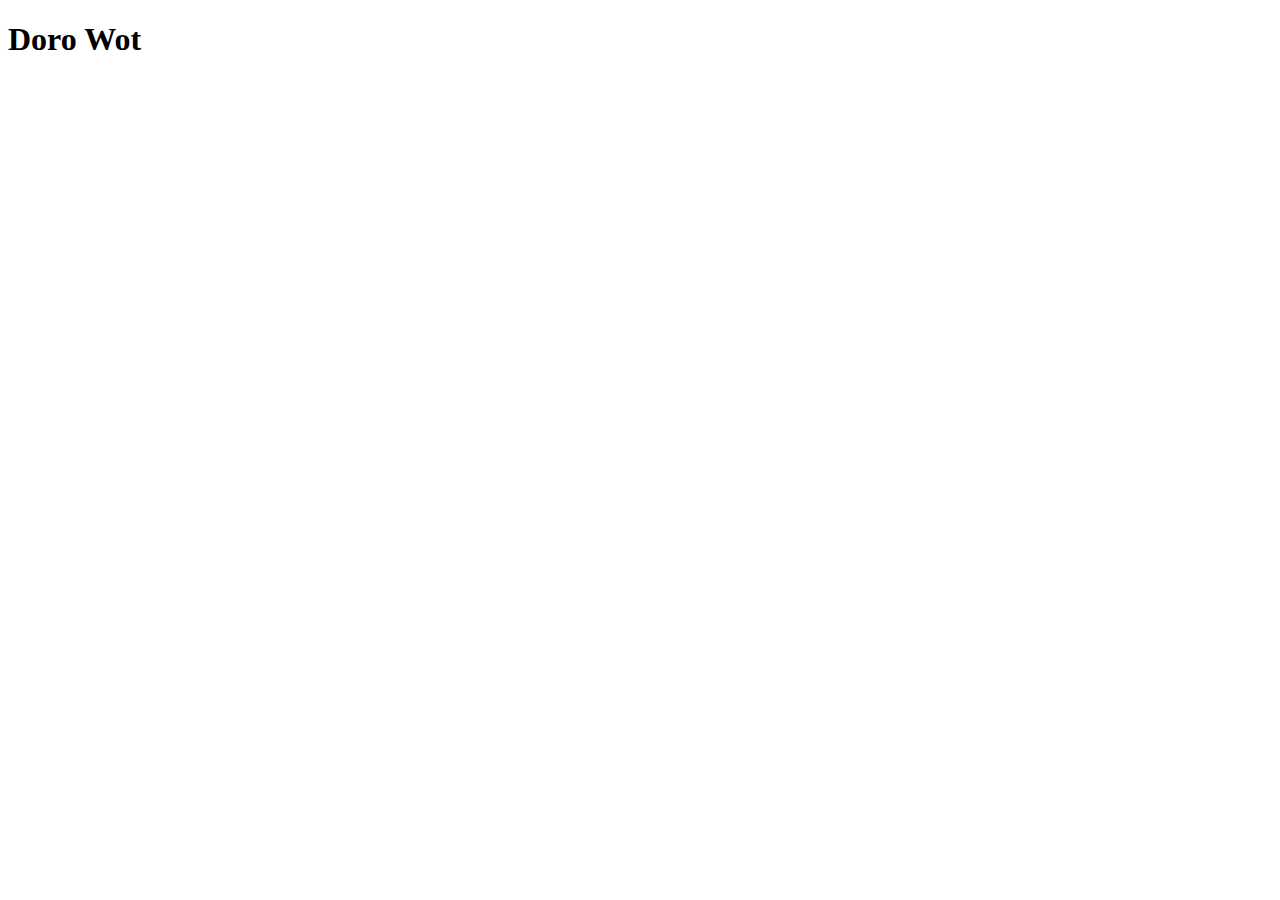
==== recipes/dorowot.html @ c1577586 "Add Ethiopian cuisine" ====
<!DOCTYPE html>
<html lang="en">
<head>
    <meta charset="UTF-8">
    <meta name="viewport" content="width=device-width, initial-scale=1.0">
    <title>Doro Wot</title>
</head>
<body>
    <h1 id="header">Doro Wot</h1>
</body>
</html>
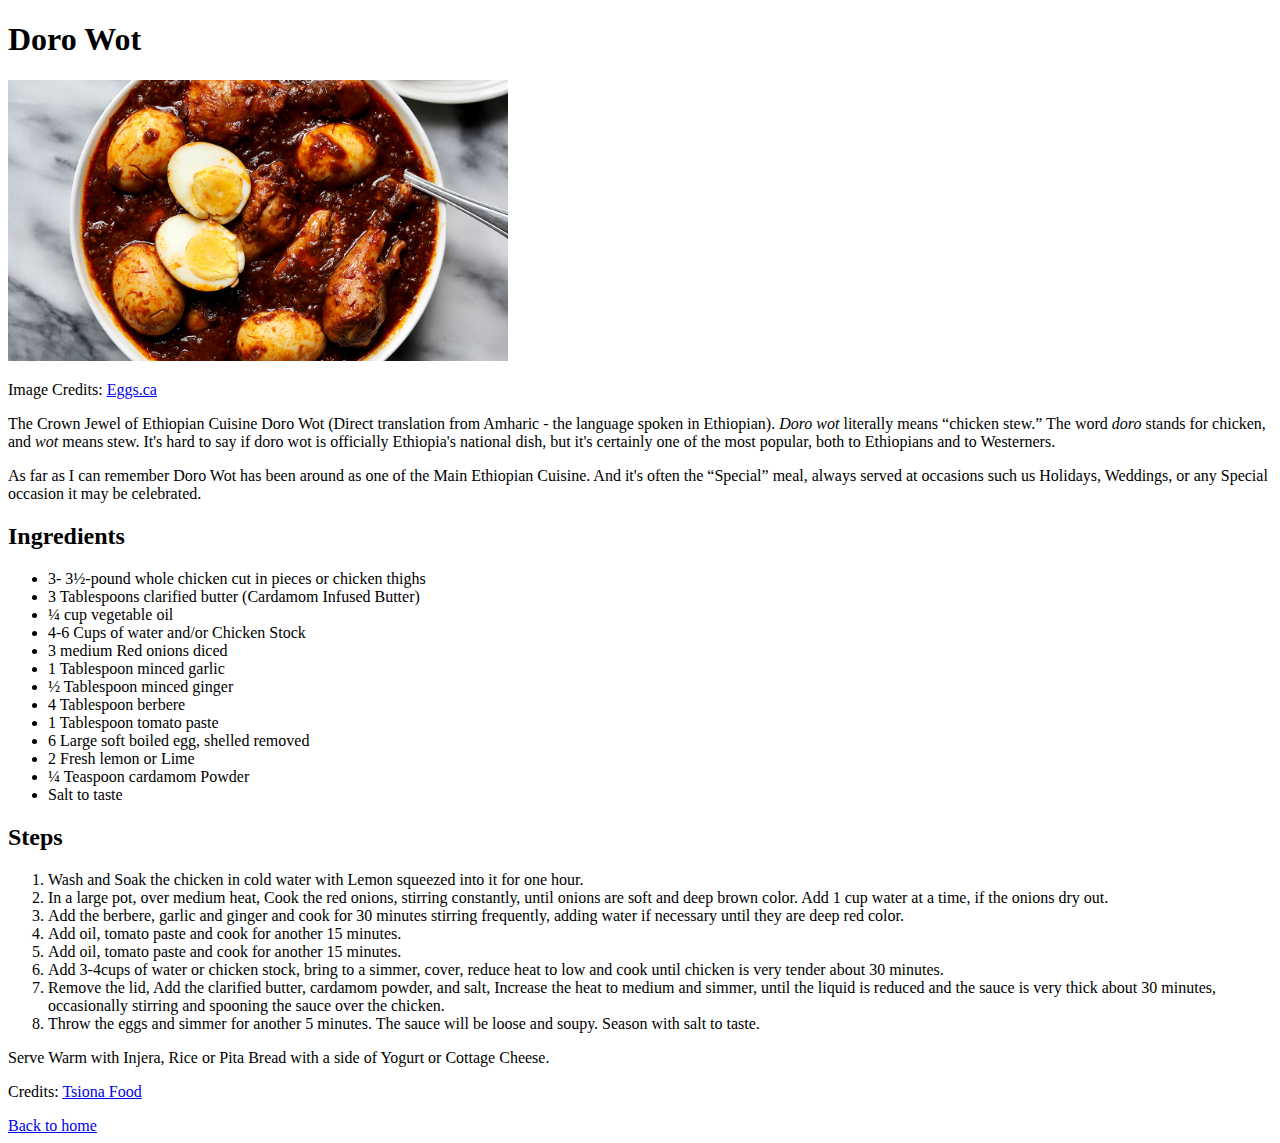
==== commit 3ad70409: "Create Doro Wot recipes" ====
--- a/recipes/dorowot.html
+++ b/recipes/dorowot.html
@@ -7,5 +7,47 @@
 </head>
 <body>
     <h1 id="header">Doro Wot</h1>
+    <img src="../images/doro-wot.jpg" alt="doro wot" width="500px">
+    <p>Image Credits: <a href="https://www.eggs.ca/recipes/doro-wat">Eggs.ca</a></p>
+    <div>
+    <p>The Crown Jewel of Ethiopian Cuisine Doro Wot (Direct translation from Amharic - the language spoken in Ethiopian). <em>Doro wot</em> literally means “chicken stew.” The word <em>doro</em> stands for chicken, and <em>wot</em> means stew. It's hard to say if doro wot is officially Ethiopia's national dish, but it's certainly one of the most popular, both to Ethiopians and to Westerners.</p>
+
+    <p>As far as I can remember Doro Wot has been around as one of the Main Ethiopian Cuisine. And it's often the “Special” meal, always served at occasions such us Holidays, Weddings, or any Special occasion it may be celebrated.</p>
+    </div>
+
+    <div>
+        <h2>Ingredients</h2>
+        <ul>
+            <li>3- 3½-pound whole chicken cut in pieces or chicken thighs</li>
+            <li>3 Tablespoons clarified butter (Cardamom Infused Butter)</li>
+            <li>¼ cup vegetable oil</li>
+            <li>4-6 Cups of water and/or Chicken Stock</li>
+            <li>3 medium Red onions diced</li>
+            <li>1 Tablespoon minced garlic</li>
+            <li>½ Tablespoon minced ginger</li>
+            <li>4 Tablespoon berbere</li>
+            <li>1 Tablespoon tomato paste</li>
+            <li>6 Large soft boiled egg, shelled removed</li>
+            <li>2 Fresh lemon or Lime</li>
+            <li>¼ Teaspoon cardamom Powder</li>
+            <li>Salt to taste</li>
+        </ul>
+    </div>
+    <div>
+        <h2>Steps</h2>
+        <ol>
+            <li>Wash and Soak the chicken in cold water with Lemon squeezed into it for one hour.</li>
+            <li>In a large pot, over medium heat, Cook the red onions, stirring constantly, until onions are soft and deep brown color. Add 1 cup water at a time, if the onions dry out.</li>
+            <li>Add the berbere, garlic and ginger and cook for 30 minutes stirring frequently, adding water if necessary until they are deep red color.</li>
+            <li>Add oil, tomato paste and cook for another 15 minutes.</li>
+            <li>Add oil, tomato paste and cook for another 15 minutes.</li>
+            <li>Add 3-4cups of water or chicken stock, bring to a simmer, cover, reduce heat to low and cook until chicken is very tender about 30 minutes.</li>
+            <li>Remove the lid, Add the clarified butter, cardamom powder, and salt, Increase the heat to medium and simmer, until the liquid is reduced and the sauce is very thick about 30 minutes, occasionally stirring and spooning the sauce over the chicken.</li>
+            <li>Throw the eggs and simmer for another 5 minutes. The sauce will be loose and soupy. Season with salt to taste.</li>
+        </ol>
+    </div>
+    <p>Serve Warm with Injera, Rice or Pita Bread with a side of Yogurt or Cottage Cheese.</p>
+    <p>Credits: <a href="https://www.tsionafoods.com/post/doro-wot">Tsiona Food</a></p>
+    <a href="../index.html">Back to home</a>
 </body>
 </html>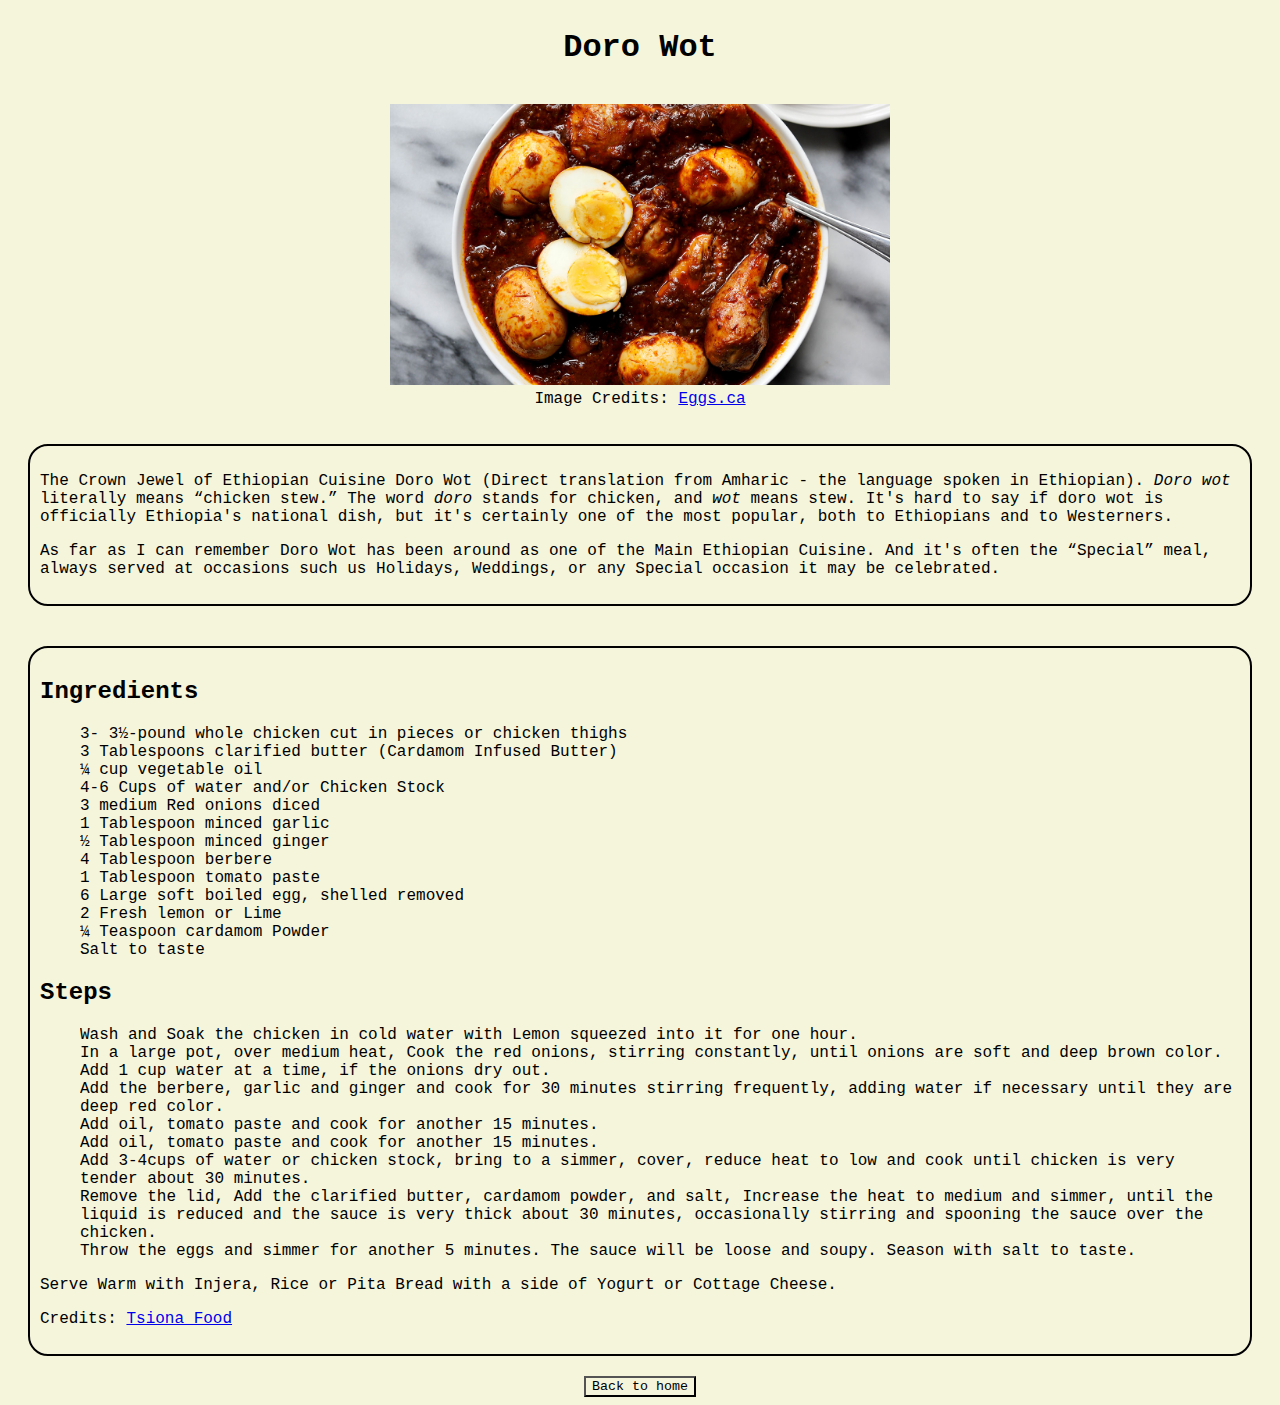
==== commit 1db30464: "Add style to each recipe page" ====
--- a/recipes/dorowot.html
+++ b/recipes/dorowot.html
@@ -1,53 +1,79 @@
 <!DOCTYPE html>
 <html lang="en">
+
 <head>
     <meta charset="UTF-8">
     <meta name="viewport" content="width=device-width, initial-scale=1.0">
+    <link rel="stylesheet" href="../style.css">
     <title>Doro Wot</title>
 </head>
+
 <body>
-    <h1 id="header">Doro Wot</h1>
-    <img src="../images/doro-wot.jpg" alt="doro wot" width="500px">
-    <p>Image Credits: <a href="https://www.eggs.ca/recipes/doro-wat">Eggs.ca</a></p>
-    <div>
-    <p>The Crown Jewel of Ethiopian Cuisine Doro Wot (Direct translation from Amharic - the language spoken in Ethiopian). <em>Doro wot</em> literally means “chicken stew.” The word <em>doro</em> stands for chicken, and <em>wot</em> means stew. It's hard to say if doro wot is officially Ethiopia's national dish, but it's certainly one of the most popular, both to Ethiopians and to Westerners.</p>
+    <div class="container doro">
+        <h1 id="header">Doro Wot</h1>
+        <div class="main-img">
+            <figure>
+                <img src="../images/doro-wot.jpg" alt="doro wot" width="500px" height="auto">
+                <figcaption>Image Credits: <a href="https://www.eggs.ca/recipes/doro-wat">Eggs.ca</a></figcaption>
+            </figure>
+        </div>
 
-    <p>As far as I can remember Doro Wot has been around as one of the Main Ethiopian Cuisine. And it's often the “Special” meal, always served at occasions such us Holidays, Weddings, or any Special occasion it may be celebrated.</p>
+        <div class="intro">
+            <p>The Crown Jewel of Ethiopian Cuisine Doro Wot (Direct translation from Amharic - the language spoken in
+                Ethiopian). <em>Doro wot</em> literally means “chicken stew.” The word <em>doro</em> stands for chicken,
+                and <em>wot</em> means stew. It's hard to say if doro wot is officially Ethiopia's national dish, but
+                it's certainly one of the most popular, both to Ethiopians and to Westerners.</p>
+
+            <p>As far as I can remember Doro Wot has been around as one of the Main Ethiopian Cuisine. And it's often
+                the “Special” meal, always served at occasions such us Holidays, Weddings, or any Special occasion it
+                may be celebrated.</p>
+        </div>
+
+        <div class="ingredients-steps">
+            <h2>Ingredients</h2>
+            <ul>
+                <li>3- 3½-pound whole chicken cut in pieces or chicken thighs</li>
+                <li>3 Tablespoons clarified butter (Cardamom Infused Butter)</li>
+                <li>¼ cup vegetable oil</li>
+                <li>4-6 Cups of water and/or Chicken Stock</li>
+                <li>3 medium Red onions diced</li>
+                <li>1 Tablespoon minced garlic</li>
+                <li>½ Tablespoon minced ginger</li>
+                <li>4 Tablespoon berbere</li>
+                <li>1 Tablespoon tomato paste</li>
+                <li>6 Large soft boiled egg, shelled removed</li>
+                <li>2 Fresh lemon or Lime</li>
+                <li>¼ Teaspoon cardamom Powder</li>
+                <li>Salt to taste</li>
+            </ul>
+
+            <h2>Steps</h2>
+            <ol>
+                <li>Wash and Soak the chicken in cold water with Lemon squeezed into it for one hour.</li>
+                <li>In a large pot, over medium heat, Cook the red onions, stirring constantly, until onions are soft
+                    and deep brown color. Add 1 cup water at a time, if the onions dry out.</li>
+                <li>Add the berbere, garlic and ginger and cook for 30 minutes stirring frequently, adding water if
+                    necessary until they are deep red color.</li>
+                <li>Add oil, tomato paste and cook for another 15 minutes.</li>
+                <li>Add oil, tomato paste and cook for another 15 minutes.</li>
+                <li>Add 3-4cups of water or chicken stock, bring to a simmer, cover, reduce heat to low and cook until
+                    chicken is very tender about 30 minutes.</li>
+                <li>Remove the lid, Add the clarified butter, cardamom powder, and salt, Increase the heat to medium and
+                    simmer, until the liquid is reduced and the sauce is very thick about 30 minutes, occasionally
+                    stirring and spooning the sauce over the chicken.</li>
+                <li>Throw the eggs and simmer for another 5 minutes. The sauce will be loose and soupy. Season with salt
+                    to taste.</li>
+            </ol>
+
+
+            <p>Serve Warm with Injera, Rice or Pita Bread with a side of Yogurt or Cottage Cheese.</p>
+            <p>Credits: <a href="https://www.tsionafoods.com/post/doro-wot">Tsiona Food</a></p>
+        </div>
+        <a href="../index.html">
+            <button type="button">Back to home</button>
+        </a>
     </div>
 
-    <div>
-        <h2>Ingredients</h2>
-        <ul>
-            <li>3- 3½-pound whole chicken cut in pieces or chicken thighs</li>
-            <li>3 Tablespoons clarified butter (Cardamom Infused Butter)</li>
-            <li>¼ cup vegetable oil</li>
-            <li>4-6 Cups of water and/or Chicken Stock</li>
-            <li>3 medium Red onions diced</li>
-            <li>1 Tablespoon minced garlic</li>
-            <li>½ Tablespoon minced ginger</li>
-            <li>4 Tablespoon berbere</li>
-            <li>1 Tablespoon tomato paste</li>
-            <li>6 Large soft boiled egg, shelled removed</li>
-            <li>2 Fresh lemon or Lime</li>
-            <li>¼ Teaspoon cardamom Powder</li>
-            <li>Salt to taste</li>
-        </ul>
-    </div>
-    <div>
-        <h2>Steps</h2>
-        <ol>
-            <li>Wash and Soak the chicken in cold water with Lemon squeezed into it for one hour.</li>
-            <li>In a large pot, over medium heat, Cook the red onions, stirring constantly, until onions are soft and deep brown color. Add 1 cup water at a time, if the onions dry out.</li>
-            <li>Add the berbere, garlic and ginger and cook for 30 minutes stirring frequently, adding water if necessary until they are deep red color.</li>
-            <li>Add oil, tomato paste and cook for another 15 minutes.</li>
-            <li>Add oil, tomato paste and cook for another 15 minutes.</li>
-            <li>Add 3-4cups of water or chicken stock, bring to a simmer, cover, reduce heat to low and cook until chicken is very tender about 30 minutes.</li>
-            <li>Remove the lid, Add the clarified butter, cardamom powder, and salt, Increase the heat to medium and simmer, until the liquid is reduced and the sauce is very thick about 30 minutes, occasionally stirring and spooning the sauce over the chicken.</li>
-            <li>Throw the eggs and simmer for another 5 minutes. The sauce will be loose and soupy. Season with salt to taste.</li>
-        </ol>
-    </div>
-    <p>Serve Warm with Injera, Rice or Pita Bread with a side of Yogurt or Cottage Cheese.</p>
-    <p>Credits: <a href="https://www.tsionafoods.com/post/doro-wot">Tsiona Food</a></p>
-    <a href="../index.html">Back to home</a>
 </body>
+
 </html>--- a/style.css
+++ b/style.css
@@ -0,0 +1,24 @@
+* {
+    font-family: 'Courier New', Courier, monospace;
+    background-color: beige;
+    overflow-x: hidden;
+}
+
+.container {
+    display: flex;
+    justify-content: center;
+    align-items: center;
+    flex-direction: column;
+}
+
+#header, .main-img {
+    text-align: center;
+    padding: 0;
+}
+
+.intro, .ingredients-steps {
+    padding: 10px;
+    border: 2px solid;
+    border-radius: 20px;
+    margin: 20px;
+}